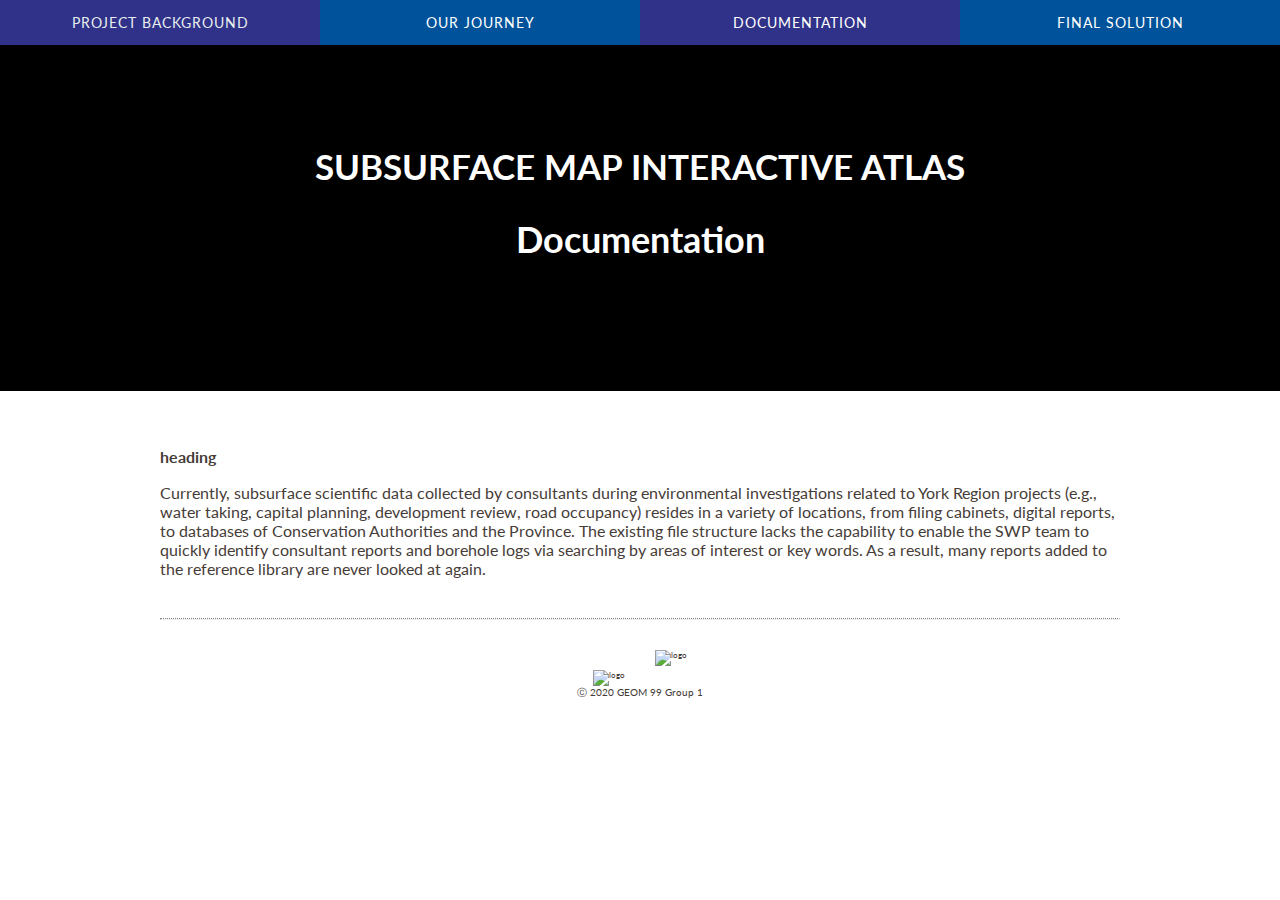
==== documentation.htm @ 8a888026 "content" ====
<!DOCTYPE HTML>
<html lang="en-us">

<head>
    <title>Documentation</title>
    <meta charset="utf-8">
    <meta name="viewport" content="width=device-width, initial-scale=1">
    <link href="style.css" rel="stylesheet" type="text/css" media="all">
    <link href="https://fonts.googleapis.com/css?family=Lato:300,400,700,900%7COpen+Sans:400" rel="stylesheet">
</head>

<body id="top"> 
    
    <!-- NAV BAR -->
    <div class="navbar"> <!--linkbar-->
        <a href="index.htm">Project Background</a>
        <a href="journey.htm">Our Journey</a>
        <a class = "active" >Documentation</a>
        <a href="https://luna.flemingcollege.ca/Geocortex/WebViewer/?app=71068bb27bb74b29a785fad2fc92e688" target="_blank">Final Solution</a>	
    </div>

    <div id="index-image" class="hero-image" >
    <header class="hero-section-text">
      <h1>Subsurface Map Interactive Atlas</h1>
      <h2>Documentation</h2>
    </header>
    </div>

    <div class="main-content">
   
        <h3>heading</h2>
        
        <p>Currently, subsurface scientific data collected by consultants during environmental investigations related to 
            York Region projects (e.g., water taking, capital planning, development review, road occupancy) resides in a 
            variety of locations, from filing cabinets, digital reports, to databases of Conservation Authorities and the 
            Province. The existing file structure lacks the capability to enable the SWP team to quickly identify consultant 
            reports and borehole logs via searching by areas of interest or key words. As a result, many reports added to the 
            reference library are never looked at again.</p>


        <hr>

    </div>

<footer>
    <div class="row">
    <div class="column1"> 
        <img src="YorkRegion.png" alt="logo" style="width:40%">
    </div>
    <div class ="column2">
        <img src="Fleming.jpg" alt="logo" style="width:70%">
    </div>
</div>
<p id="footertext">&#9400; 2020 GEOM 99 Group 1</p>
</footer>


</body>
---- style.css ----
html {
    box-sizing: border-box;
    font-family: 'Lato', sans-serif;
}

body { 
    font-family: 'Lato', sans-serif;
    font-size: 14px;
    color: #463c38;
    margin: 0;
}

/*style for headers */
h1 {
    text-transform: uppercase;
    font-size: 35px;
	align-content: center;
    text-align: center;
    margin: 0;
}

h2 { 
    font-size: 36px;
    text-align: center;
}

/*paragraph styling*/
p { 
    font-size: 16px;
}

.data:hover{
	opacity: 1;
}

.images {
	display: block;
    margin-left: auto;
    margin-right: auto;
    width: 30%;
	padding: 25px 0 25px 0
}

hr {								
    border-top: 1px dotted;
    color: gray;
    margin-bottom: 30px;
    margin-top: 40px;
}

/*Navigation bar*/

.navbar {
    margin:0 auto;
    width: 100%;
    text-align: center;
    display: flex;
	align-items: center;
    justify-content: center;
}

.navbar a {
    font-size: 14px;
    text-transform: uppercase;
    background-color: #00539b;
    padding: 14px 5px;
    text-align: center;
    text-decoration: none;
    color: white;
    flex: 1;
    letter-spacing: 1px;
}
.navbar .active a:visited {
    color: #fbeec1;
}

/*Adds styling to active link and link that is currently being hovered*/
.navbar a:hover {
    background-color: #303289;
    color: #e8eeef;

}
.navbar .active {
    background-color: #303289;
}
/*END Navigation Bar*/


.main-content { 
    padding: 40px;
    margin: 0 120px;
    padding-bottom: 0px;
}

.top {
	font-size: 20px;
	float:right;
	padding-bottom: 2em;
	padding-right:2em;
    }


.hero-image {
  background-color: black;
  height: 100%;
  background-position: center;
  background-repeat: no-repeat;
  background-size: cover;
  position: relative;
}

#index-image {
    background-image: linear-gradient(rgba(0, 0, 0, 0.5), rgba(0, 0, 0, 0.5)), url("YorkBanner.jpg");
    height: 50%;
    background-position: center;
  }


.hero-section-text {
  top: 50%;
  left: 50%;
  color: white;
  font-size:50px;
  padding-top: 100px;
  padding-bottom: 100px;
}

footer {
    width: 50%;
	margin-left: auto;
    margin-right: auto;
    text-align: center;
    font-size: 8px;
 }

 #footertext {
    font-size: 10px;
    margin-top: 0px;
 }
 .row {
    display: flex;
  }
  
  .column1 {
    flex: 50%;
    text-align: right;
    padding-top: 20px;
    padding-right: 30px;
    padding-bottom: 0px;
  }

  .column2 {
    flex: 50%;
    text-align: left;
    padding-bottom: 0px;

  }
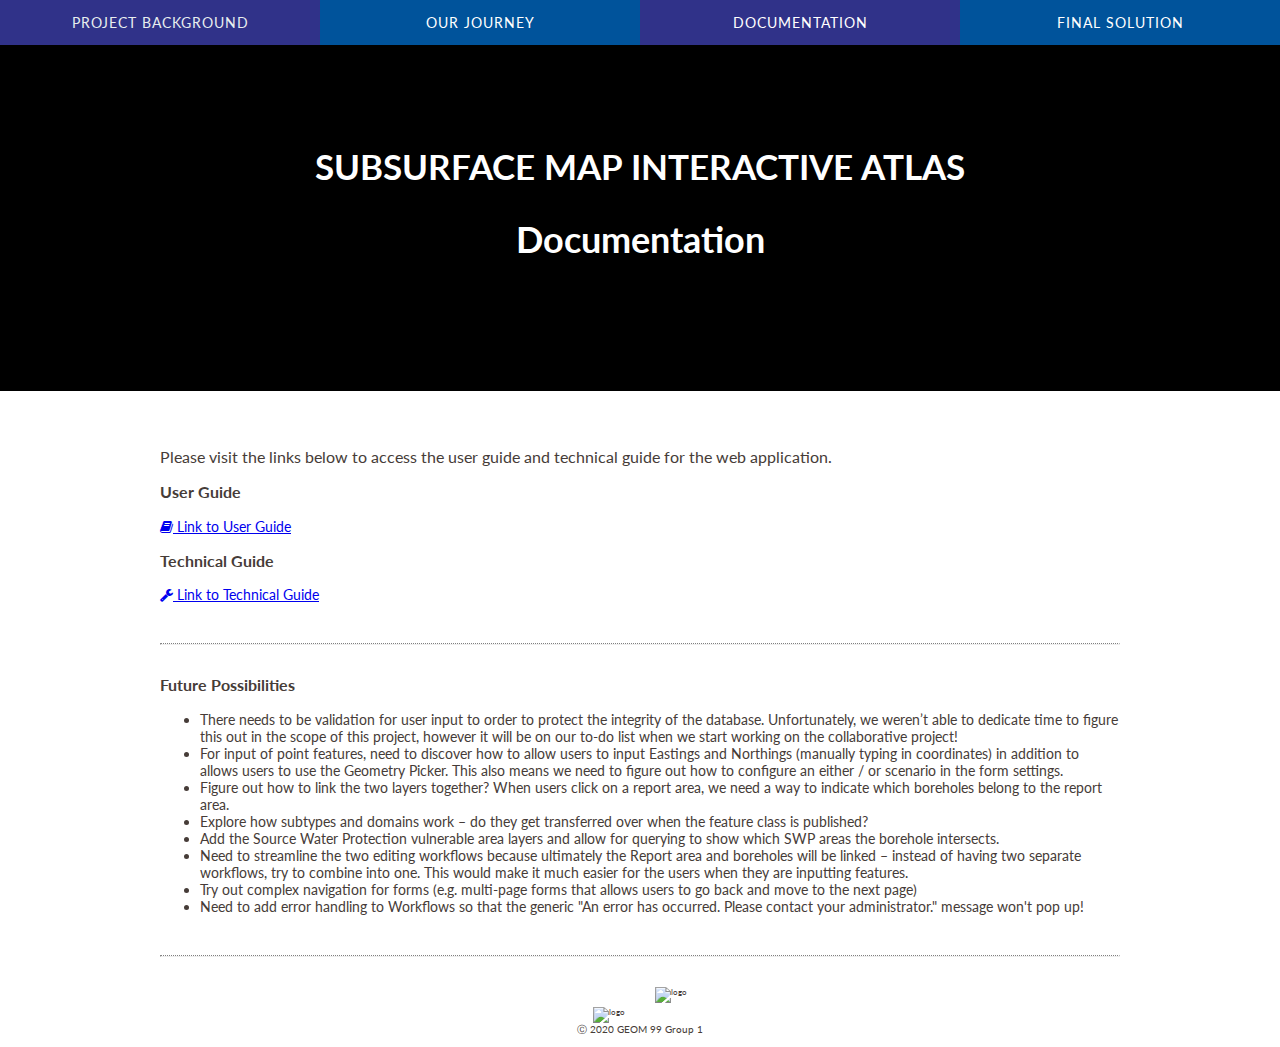
==== commit ca9de74e: "error handling point" ====
--- a/documentation.htm
+++ b/documentation.htm
@@ -7,6 +7,8 @@
     <meta name="viewport" content="width=device-width, initial-scale=1">
     <link href="style.css" rel="stylesheet" type="text/css" media="all">
     <link href="https://fonts.googleapis.com/css?family=Lato:300,400,700,900%7COpen+Sans:400" rel="stylesheet">
+    <link rel="stylesheet" href="https://cdnjs.cloudflare.com/ajax/libs/font-awesome/4.7.0/css/font-awesome.min.css">
+    <link href="Photos/favicon.ico" rel="shortcut icon" type="image/x-icon" />
 </head>
 
 <body id="top"> 
@@ -14,12 +16,12 @@
     <!-- NAV BAR -->
     <div class="navbar"> <!--linkbar-->
         <a href="index.htm">Project Background</a>
-        <a href="journey.htm">Our Journey</a>
+        <a href="ourjourney.htm">Our Journey</a>
         <a class = "active" >Documentation</a>
         <a href="https://luna.flemingcollege.ca/Geocortex/WebViewer/?app=71068bb27bb74b29a785fad2fc92e688" target="_blank">Final Solution</a>	
     </div>
 
-    <div id="index-image" class="hero-image" >
+    <div id="documentation-image" class="hero-image" >
     <header class="hero-section-text">
       <h1>Subsurface Map Interactive Atlas</h1>
       <h2>Documentation</h2>
@@ -28,16 +30,27 @@
 
     <div class="main-content">
    
-        <h3>heading</h2>
-        
-        <p>Currently, subsurface scientific data collected by consultants during environmental investigations related to 
-            York Region projects (e.g., water taking, capital planning, development review, road occupancy) resides in a 
-            variety of locations, from filing cabinets, digital reports, to databases of Conservation Authorities and the 
-            Province. The existing file structure lacks the capability to enable the SWP team to quickly identify consultant 
-            reports and borehole logs via searching by areas of interest or key words. As a result, many reports added to the 
-            reference library are never looked at again.</p>
+        <p>Please visit the links below to access the user guide and technical guide for the web application.</p>
+        <h3>User Guide</h3> 
+        <a href="UserGuide.pdf" class="multiple"> <i class="fa fa-book"></i> Link to User Guide</a>
 
+        <h3>Technical Guide</h3>
+        <a href="TechnicalGuide.pdf" class="multiple"> <i class="fa fa-wrench"></i> Link to Technical Guide</a>
 
+        <hr>
+		
+        <h3>Future Possibilities</h3>
+        <ul>
+            <li>There needs to be validation for user input to order to protect the integrity of the database. Unfortunately, we weren’t able to dedicate time to figure this out in the scope of this project, however it will be on our to-do list when we start working on the collaborative project!</li>
+            <li>For input of point features, need to discover how to allow users to input Eastings and Northings (manually typing in coordinates) in addition to allows users to use the Geometry Picker. This also means we need to figure out how to configure an either / or scenario in the form settings.</li>
+            <li>Figure out how to link the two layers together? When users click on a report area, we need a way to indicate which boreholes belong to the report area. </li>
+            <li>Explore how subtypes and domains work – do they get transferred over when the feature class is published?</li> 
+            <li>Add the Source Water Protection vulnerable area layers and allow for querying to show which SWP areas the borehole intersects. </li>
+            <li>Need to streamline the two editing workflows because ultimately the Report area and boreholes will be linked – instead of having two separate workflows, try to combine into one. This would make it much easier for the users when they are inputting features. </li>
+            <li>Try out complex navigation for forms (e.g. multi-page forms that allows users to go back and move to the next page) </li>
+            <li>Need to add error handling to Workflows so that the generic "An error has occurred. Please contact your administrator." message won't pop up! </li>
+        </ul> 
+            
         <hr>
 
     </div>
@@ -45,10 +58,10 @@
 <footer>
     <div class="row">
     <div class="column1"> 
-        <img src="YorkRegion.png" alt="logo" style="width:40%">
+        <img src="Photos/YorkRegion.png" alt="logo" style="width:40%">
     </div>
     <div class ="column2">
-        <img src="Fleming.jpg" alt="logo" style="width:70%">
+        <img src="Photos/Fleming.jpg" alt="logo" style="width:70%">
     </div>
 </div>
 <p id="footertext">&#9400; 2020 GEOM 99 Group 1</p>
--- a/style.css
+++ b/style.css
@@ -110,11 +110,22 @@
 }
 
 #index-image {
-    background-image: linear-gradient(rgba(0, 0, 0, 0.5), rgba(0, 0, 0, 0.5)), url("YorkBanner.jpg");
+    background-image: linear-gradient(rgba(0, 0, 0, 0.5), rgba(0, 0, 0, 0.5)), url("Photos/YorkBanner.jpg");
     height: 50%;
     background-position: center;
   }
 
+#documentation-image {
+    background-image: linear-gradient(rgba(0, 0, 0, 0.5), rgba(0, 0, 0, 0.5)), url("Photos/Journey.jpg");
+    height: 50%;
+    background-position: center;
+}
+
+#journey-image {
+    background-image: linear-gradient(rgba(0, 0, 0, 0.5), rgba(0, 0, 0, 0.5)), url("Photos/Code.jpg");
+    height: 50%;
+    background-position: center;
+}
 
 .hero-section-text {
   top: 50%;
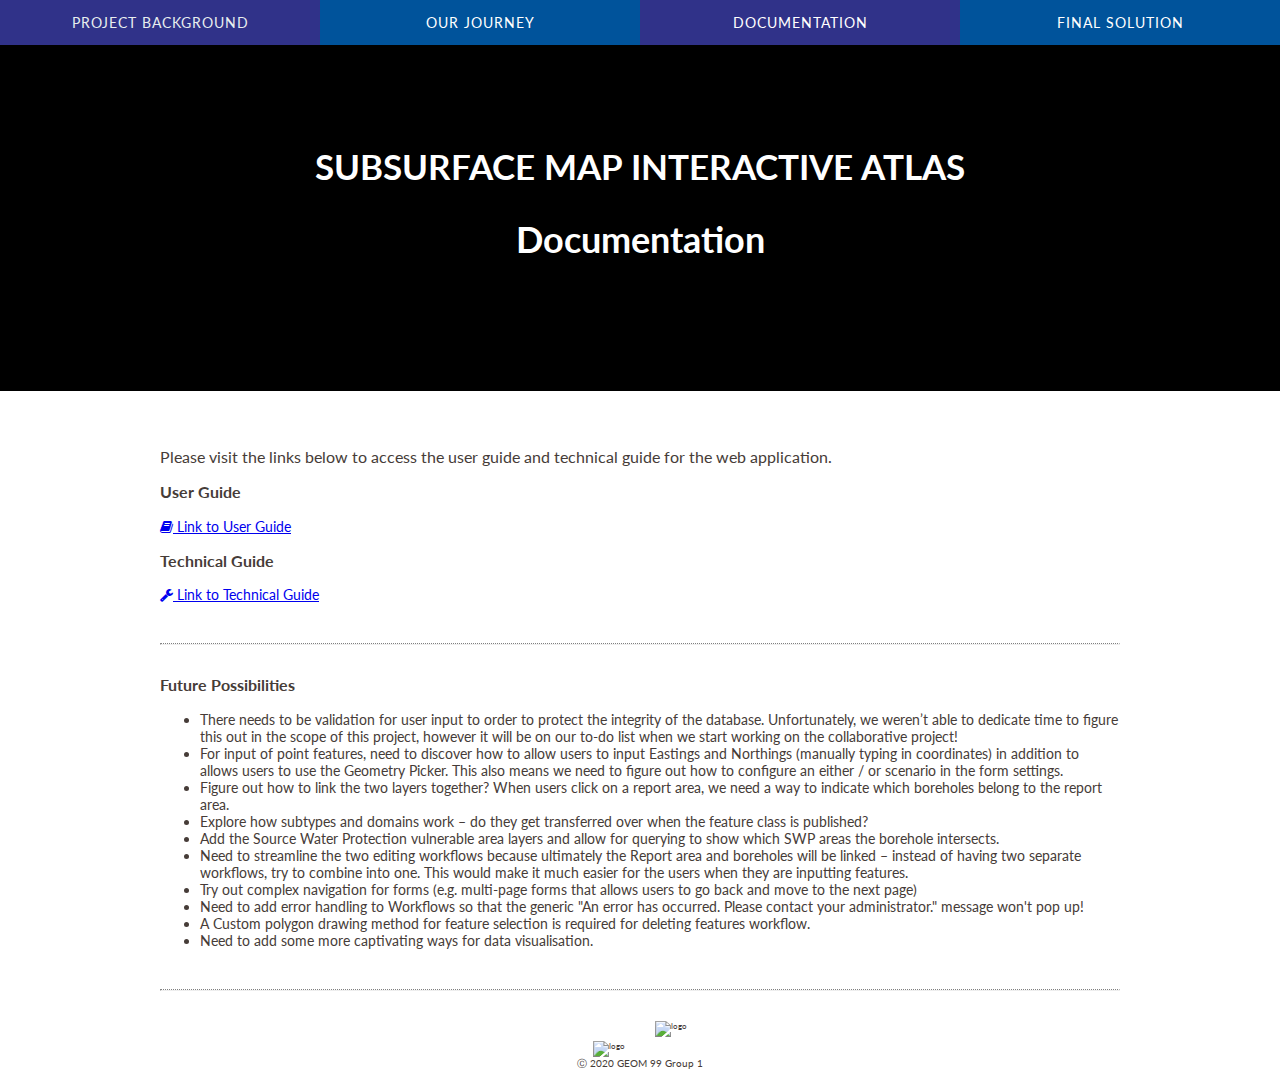
==== commit dd6002c5: "Update documentation.htm" ====
--- a/documentation.htm
+++ b/documentation.htm
@@ -49,6 +49,8 @@
             <li>Need to streamline the two editing workflows because ultimately the Report area and boreholes will be linked – instead of having two separate workflows, try to combine into one. This would make it much easier for the users when they are inputting features. </li>
             <li>Try out complex navigation for forms (e.g. multi-page forms that allows users to go back and move to the next page) </li>
             <li>Need to add error handling to Workflows so that the generic "An error has occurred. Please contact your administrator." message won't pop up! </li>
+	    <li>A Custom polygon drawing method for feature selection is required for deleting features workflow.</li>
+		<li>Need to add some more captivating ways for data visualisation.</li>
         </ul> 
             
         <hr>
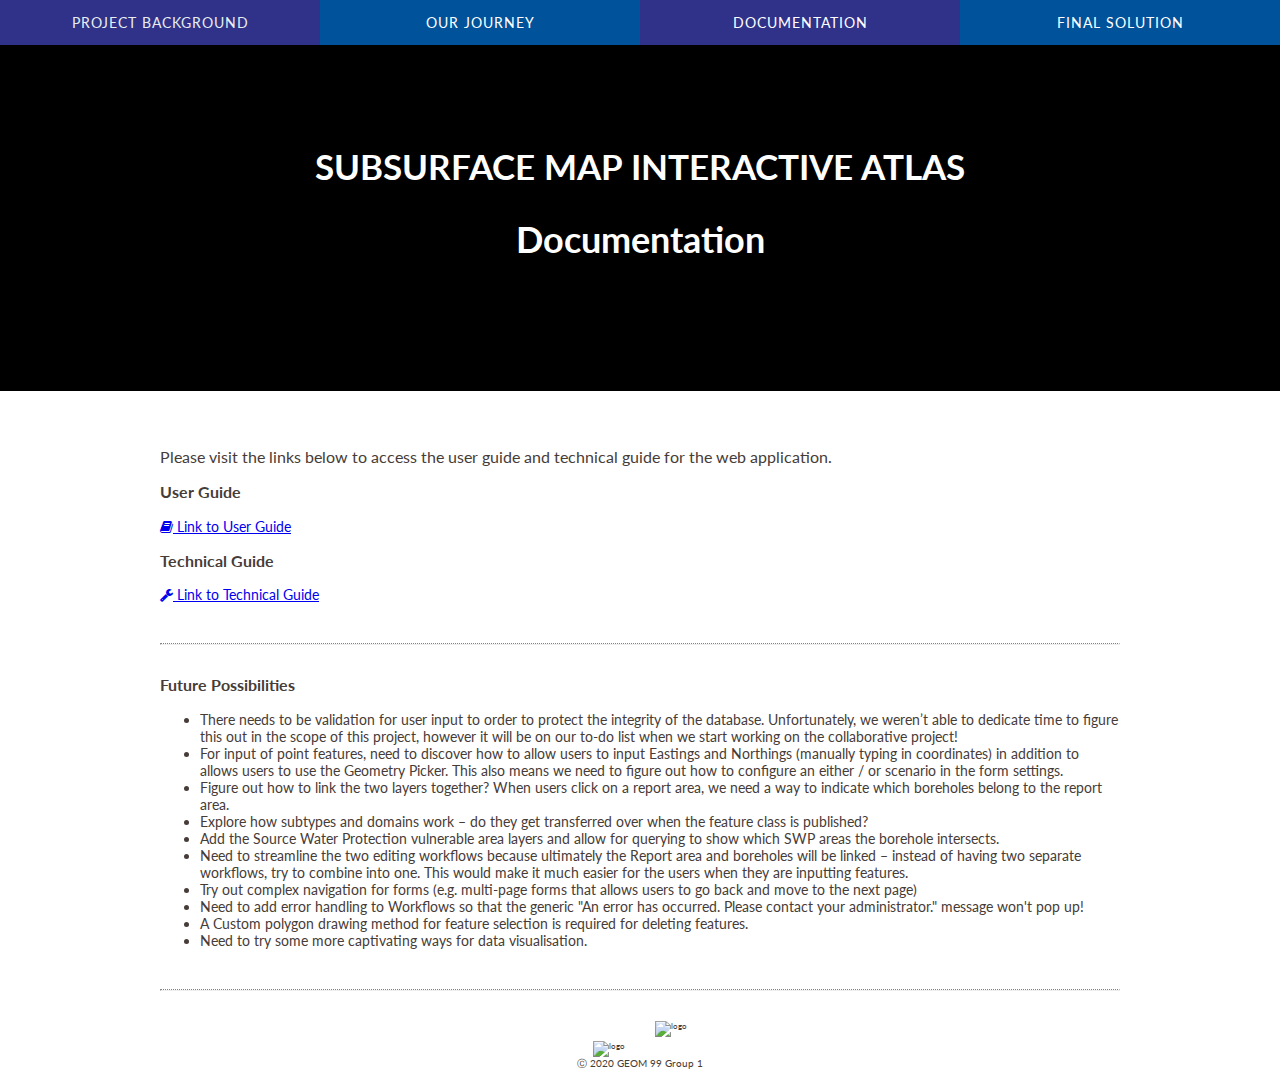
==== commit 22e1b4c2: "Update documentation.htm" ====
--- a/documentation.htm
+++ b/documentation.htm
@@ -49,8 +49,8 @@
             <li>Need to streamline the two editing workflows because ultimately the Report area and boreholes will be linked – instead of having two separate workflows, try to combine into one. This would make it much easier for the users when they are inputting features. </li>
             <li>Try out complex navigation for forms (e.g. multi-page forms that allows users to go back and move to the next page) </li>
             <li>Need to add error handling to Workflows so that the generic "An error has occurred. Please contact your administrator." message won't pop up! </li>
-	    <li>A Custom polygon drawing method for feature selection is required for deleting features workflow.</li>
-		<li>Need to add some more captivating ways for data visualisation.</li>
+	    <li>A Custom polygon drawing method for feature selection is required for deleting features.</li>
+		<li>Need to try some more captivating ways for data visualisation.</li>
         </ul> 
             
         <hr>
